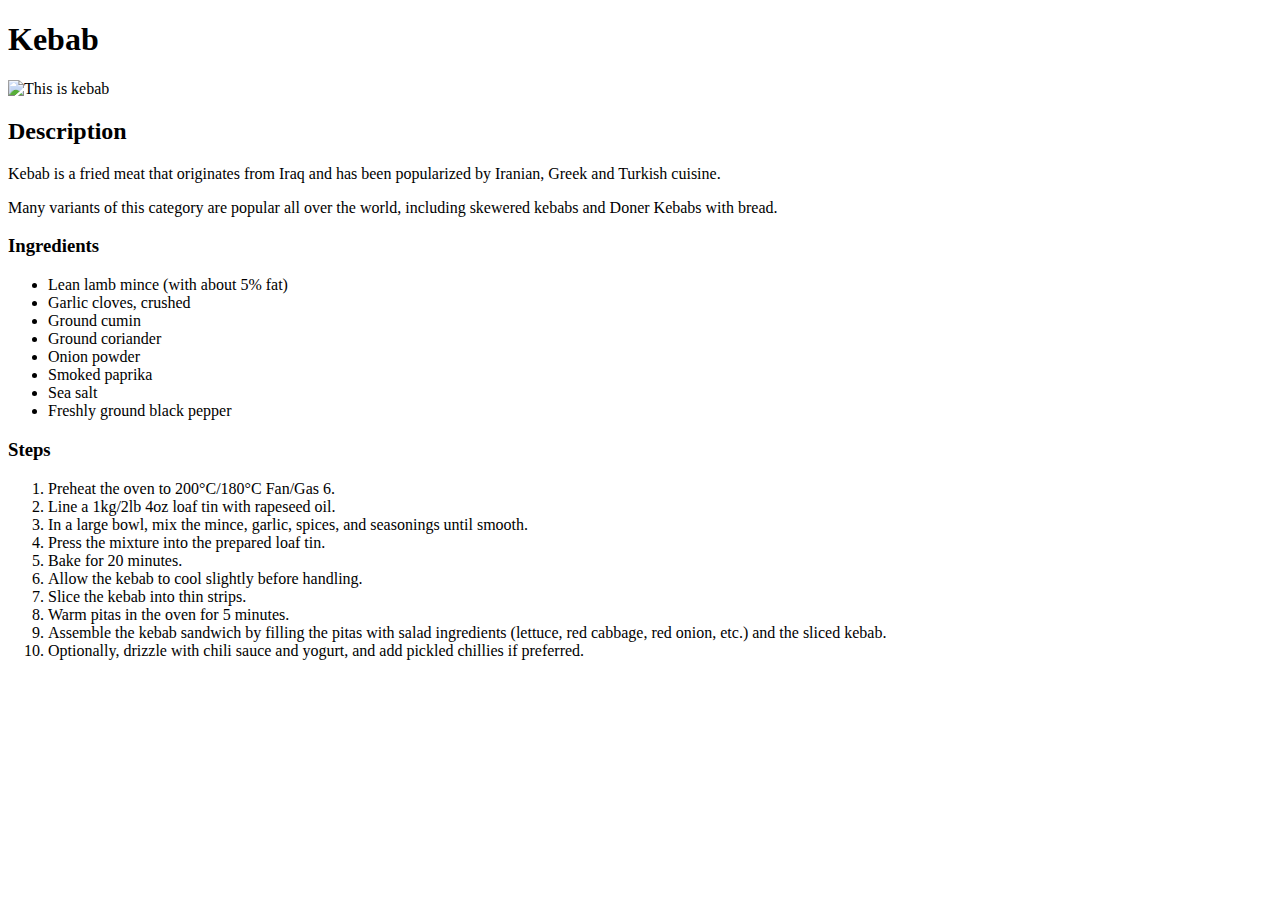
==== recipes/kebab.html @ 62a106dd "Add recipes/kebab.html" ====
<!DOCTYPE html>
<html lang="en">
<head>
    <meta charset="UTF-8">
    <meta name="viewport" content="width=device-width, initial-scale=1.0">
    <title>Recipes</title>
</head>
<body>
    <h1>Kebab</h1>
    <img src="https://www.foodandwine.com/thmb/itUk1-CwzuHLtxAmXQLiXR4VRFI=/750x0/filters:no_upscale():max_bytes(150000):strip_icc():format(webp)/lahem-meshwy-lamb-shish-kebabs-FT-RECIPE0721-4a0453b3e08046d4b8c508cee22fa1ed.jpg" alt="This is kebab">
    <h2>Description</h2>
    <p>Kebab is a fried meat that originates from Iraq and has been popularized by Iranian, Greek and Turkish cuisine.</p>
    <p>Many variants of this category are popular all over the world, including skewered kebabs and Doner Kebabs with bread.</p>

    <h3>Ingredients</h3>
    <ul>
        <li>Lean lamb mince (with about 5% fat)</li>
        <li>Garlic cloves, crushed</li>
        <li>Ground cumin</li>
        <li>Ground coriander</li>
        <li>Onion powder</li>
        <li>Smoked paprika</li>
        <li>Sea salt</li>
        <li>Freshly ground black pepper</li>
    </ul>

    <h3>Steps</h3>
    <ol>
        
        <li>Preheat the oven to 200°C/180°C Fan/Gas 6.</li>
        <li>Line a 1kg/2lb 4oz loaf tin with rapeseed oil.</li>
        <li>In a large bowl, mix the mince, garlic, spices, and seasonings until smooth.</li>
        <li>Press the mixture into the prepared loaf tin.</li>
        <li>Bake for 20 minutes.</li>
        <li>Allow the kebab to cool slightly before handling.</li>
        <li>Slice the kebab into thin strips.</li>
        <li>Warm pitas in the oven for 5 minutes.</li>
        <li>Assemble the kebab sandwich by filling the pitas with salad ingredients (lettuce, red cabbage, red onion, etc.) and the sliced kebab.</li>
        <li>Optionally, drizzle with chili sauce and yogurt, and add pickled chillies if preferred.</li>
    </ol>
</body>
</html>
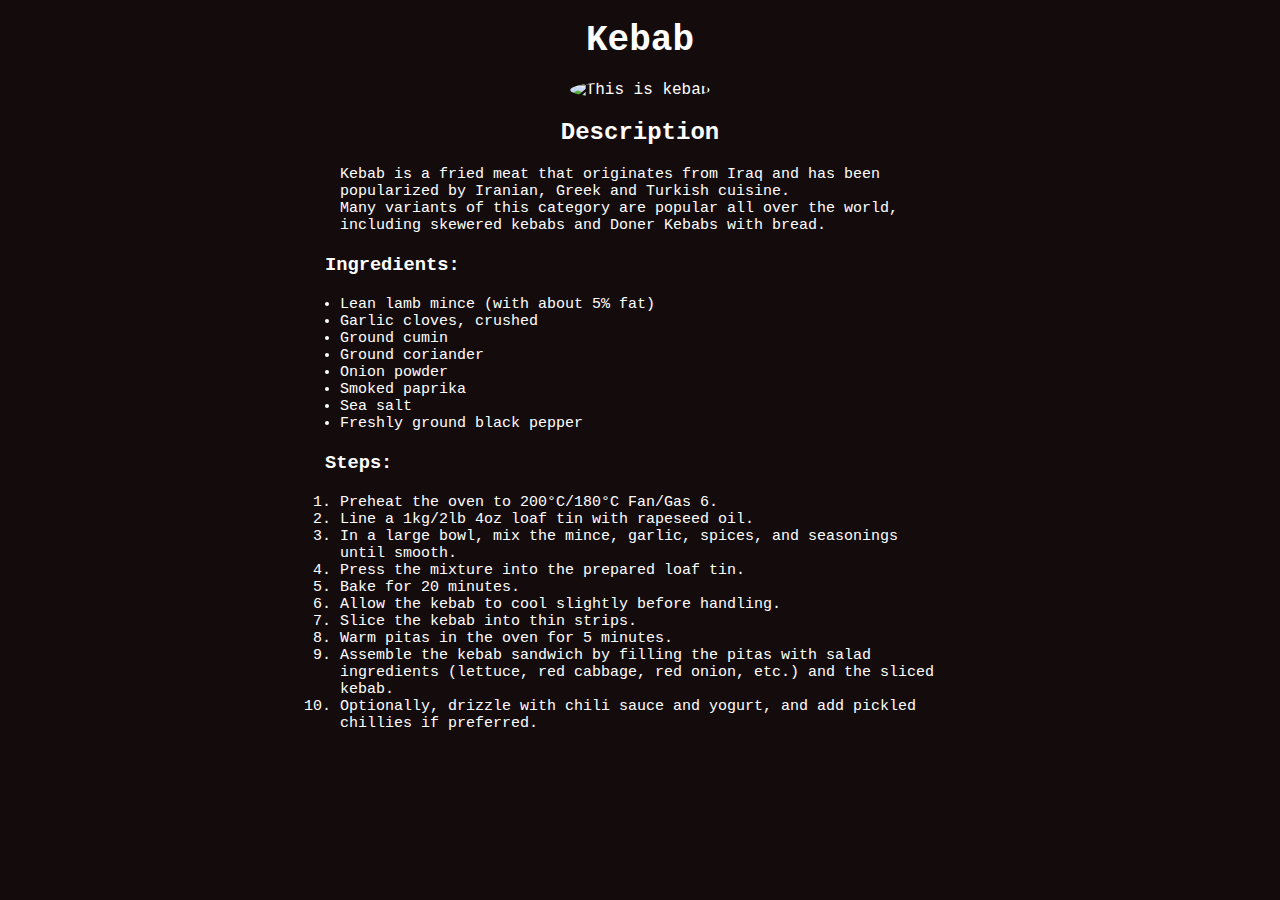
==== commit 850214a2: "Add files" ====
--- a/recipes/kebab.html
+++ b/recipes/kebab.html
@@ -4,6 +4,7 @@
     <meta charset="UTF-8">
     <meta name="viewport" content="width=device-width, initial-scale=1.0">
     <title>Recipes</title>
+    <link rel="stylesheet" href="recipes.css">
 </head>
 <body>
     <h1>Kebab</h1>
@@ -12,7 +13,7 @@
     <p>Kebab is a fried meat that originates from Iraq and has been popularized by Iranian, Greek and Turkish cuisine.</p>
     <p>Many variants of this category are popular all over the world, including skewered kebabs and Doner Kebabs with bread.</p>
 
-    <h3>Ingredients</h3>
+    <h3>Ingredients:</h3>
     <ul>
         <li>Lean lamb mince (with about 5% fat)</li>
         <li>Garlic cloves, crushed</li>
@@ -24,7 +25,7 @@
         <li>Freshly ground black pepper</li>
     </ul>
 
-    <h3>Steps</h3>
+    <h3>Steps:</h3>
     <ol>
         
         <li>Preheat the oven to 200°C/180°C Fan/Gas 6.</li>
--- a/recipes/recipes.css
+++ b/recipes/recipes.css
@@ -0,0 +1,43 @@
+*{
+    background-color: #140c0c;
+    color: #fff;
+    font-family: Courier, "New Lucida", monospace;
+    text-align: center;
+    padding: 0;
+    border: 0;
+    box-sizing: border-box;
+    max-width: 700px;
+    margin: 0 auto;
+}
+
+h1{
+    font-size: 36px;
+    margin: 20px;
+}
+
+h2{
+    margin: 20px;
+}
+
+h3{
+    text-align: left;
+    padding: 20px 0 20px 0;
+    margin-left: 35px;
+}
+
+ul, ol, li, p{
+    text-align: left;
+    font-size: 15px;
+    max-width: 600px;
+}
+
+img{
+    width: 600px;
+    height: auto;
+    border-radius: 50%;
+}
+
+ol{
+    margin-bottom: 20px;
+}
+
